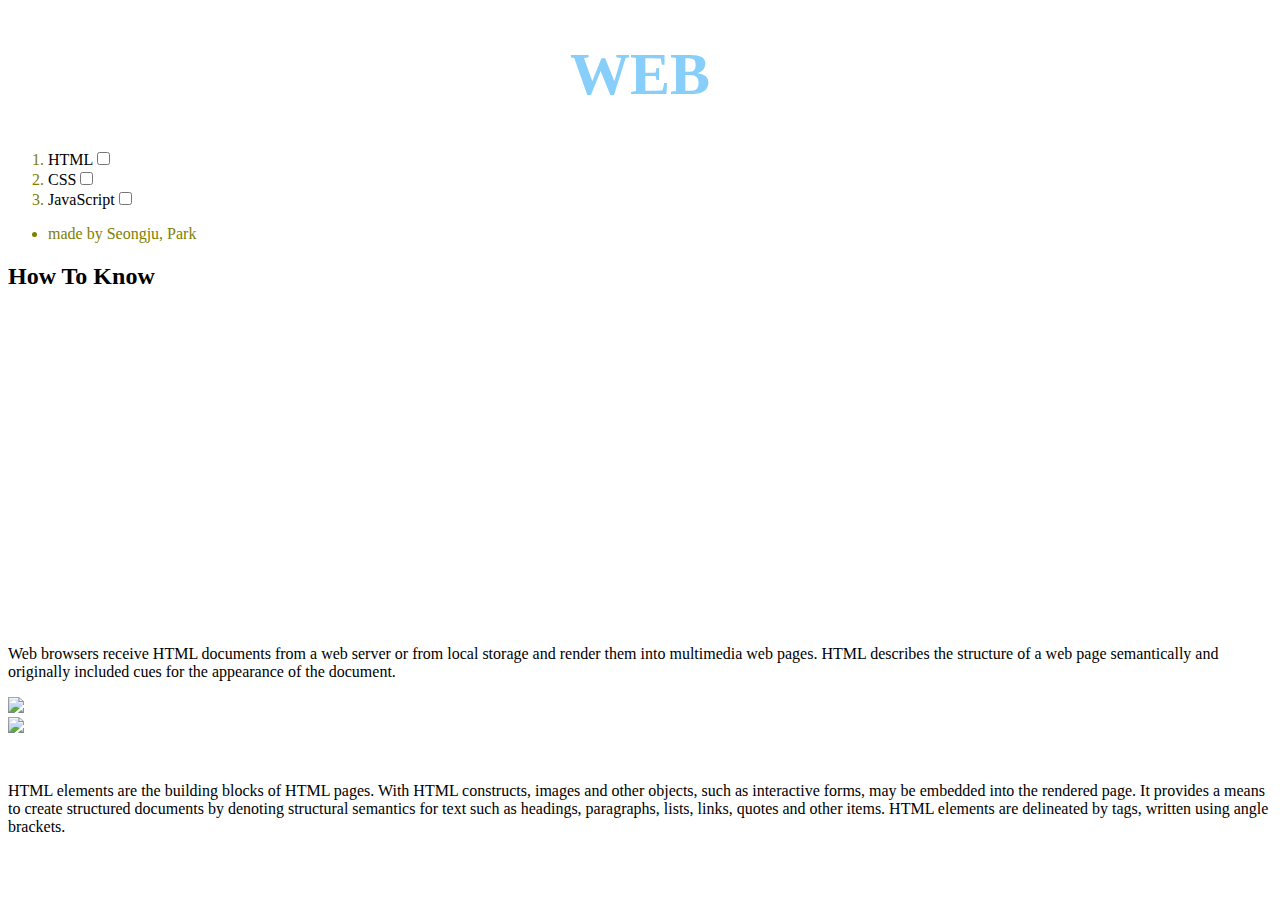
==== index.html @ 6b9dca86 "Add files via upload" ====
<!doctype html>
<html>
<head>
  <title>WEB - html</title>
  <meta charset="utf-8">
  <style>
    a{
      color:black;
      text-decoration: none;
    }
    a:visited{
      color:grey;
    }
    #active{
      color:  lightskyblue;
    }
    li{
      color:olive;
    }
    h1{
      text-align: center;
      font-size: 60px;
    }
  </style>
</head>
<body>
  <h1><a href="index.html" style="color:lightskyblue;">WEB</a></h1>
  <ol>
    <li><a href="HTML.html">HTML</a><input type="checkbox"></li>
    <li><a href="CSS.html">CSS</a><input type="checkbox"></li>
    <li><a href="JavaScript.html">JavaScript</a><input type="checkbox"></li>
  </ol>
  <ul>
    <li>made by Seongju, Park</li>

  </ul>
  <h2> How To Know </h2>
  <iframe with="560" height="315" src="https://www.youtube.com/embed/jSJM9iOiQ1g" frameborder="0" allowfullscreen></iframe>

  <p>Web browsers receive HTML documents from a web server or from local storage and render them into multimedia web pages. HTML describes the structure of a web page semantically and originally included cues for the appearance of the document.</p>
  <img src="캘린더 사진.png" width="80%"><br>
  <img src="https://s3-ap-northeast-2.amazonaws.com/opentutorials-user-file/module/3135/7648.png">

  <p style="margin-top:45px;">HTML elements are the building blocks of HTML pages. With HTML constructs, images and other objects, such as interactive forms, may be embedded into the rendered page. It provides a means to create structured documents by denoting structural semantics for text such as headings, paragraphs, lists, links, quotes and other items. HTML elements are delineated by tags, written using angle brackets.</p>
  <!-- 댓글기능 추가-->
  <p>
    <div id="disqus_thread"></div>
    <script>

/**
*  RECOMMENDED CONFIGURATION VARIABLES: EDIT AND UNCOMMENT THE SECTION BELOW TO INSERT DYNAMIC VALUES FROM YOUR PLATFORM OR CMS.
*  LEARN WHY DEFINING THESE VARIABLES IS IMPORTANT: https://disqus.com/admin/universalcode/#configuration-variables*/
/*
var disqus_config = function () {
this.page.url = PAGE_URL;  // Replace PAGE_URL with your page's canonical URL variable
this.page.identifier = PAGE_IDENTIFIER; // Replace PAGE_IDENTIFIER with your page's unique identifier variable
};
*/
(function() { // DON'T EDIT BELOW THIS LINE
var d = document, s = d.createElement('script');
s.src = 'https://web1-2.disqus.com/embed.js';
s.setAttribute('data-timestamp', +new Date());
(d.head || d.body).appendChild(s);
})();
</script>
<noscript>Please enable JavaScript to view the <a href="https://disqus.com/?ref_noscript">comments powered by Disqus.</a></noscript></p>
</body>
</html>
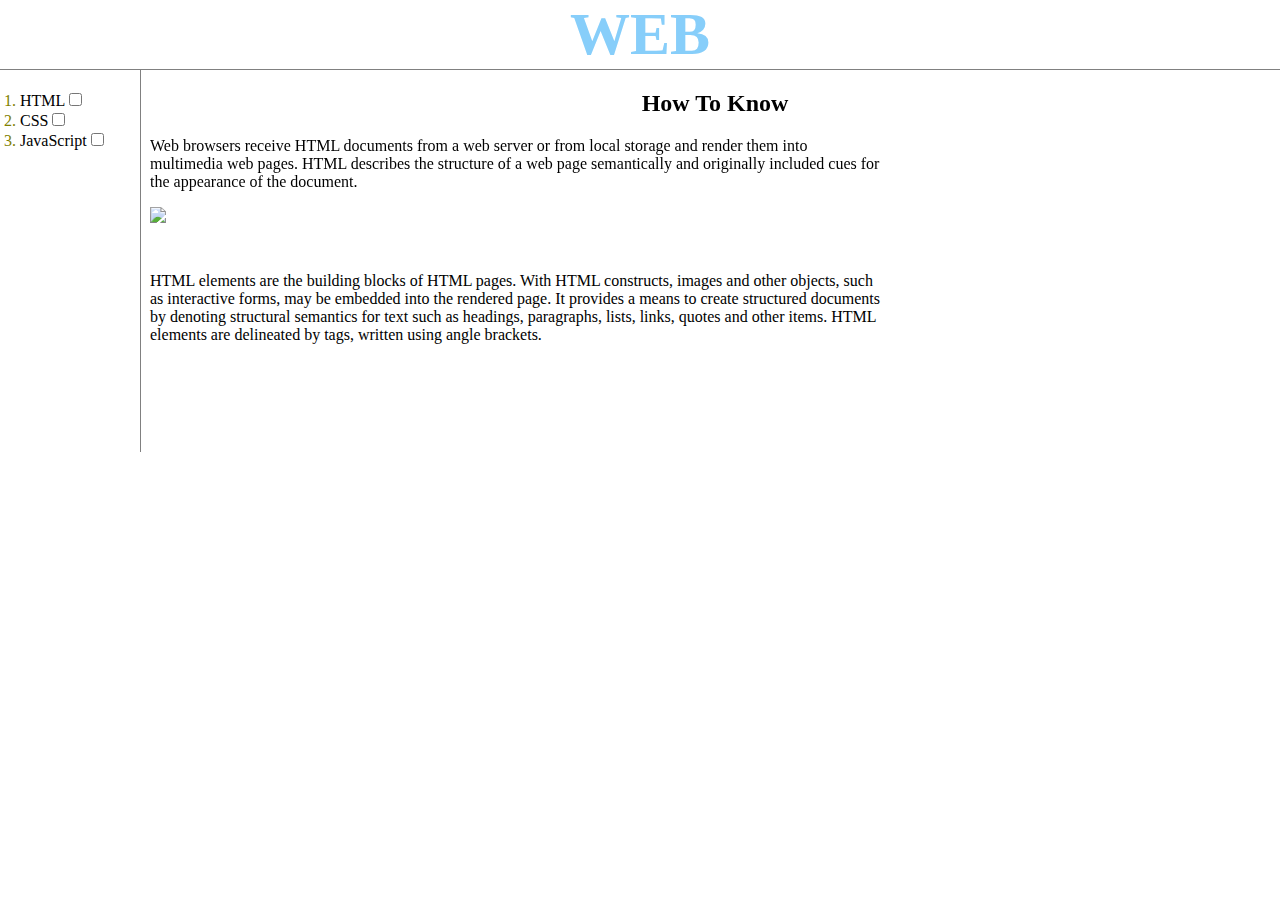
==== commit 36a1384c: "Add files via upload" ====
--- a/index.html
+++ b/index.html
@@ -4,6 +4,9 @@
   <title>WEB - html</title>
   <meta charset="utf-8">
   <style>
+    body{
+      margin:0;
+    }
     a{
       color:black;
       text-decoration: none;
@@ -11,37 +14,56 @@
     a:visited{
       color:grey;
     }
-    #active{
-      color:  lightskyblue;
-    }
+
     li{
       color:olive;
     }
     h1{
       text-align: center;
       font-size: 60px;
+      border-bottom:1px solid grey;
+      margin:0;
+    }
+    h2{
+      text-align: center;
+    }
+    ol{
+      border-right: 1px solid grey;
+      width:100px;
+      margin:0;
+      padding:20px;
+
+    }
+    #active{
+      color:  lightskyblue;
+    }
+    #grid{
+      display: grid;
+      grid-template-columns: 150px 1fr;
+    }
+    #article{
+
     }
   </style>
 </head>
 <body>
   <h1><a href="index.html" style="color:lightskyblue;">WEB</a></h1>
-  <ol>
-    <li><a href="HTML.html">HTML</a><input type="checkbox"></li>
-    <li><a href="CSS.html">CSS</a><input type="checkbox"></li>
-    <li><a href="JavaScript.html">JavaScript</a><input type="checkbox"></li>
-  </ol>
-  <ul>
-    <li>made by Seongju, Park</li>
+  <div id="grid">
+    <ol>
+      <li><a href="HTML.html">HTML</a><input type="checkbox"></li>
+      <li><a href="CSS.html">CSS</a><input type="checkbox"></li>
+      <li><a href="JavaScript.html">JavaScript</a><input type="checkbox"></li>
+    </ol>
+    <div id="article">
+      <h2> How To Know </h2>
+      <iframe width="400" height="315" align="right"  src="https://www.youtube.com/embed/jSJM9iOiQ1g" frameborder="0" allowfullscreen margin-bottom="10px"></iframe>
 
-  </ul>
-  <h2> How To Know </h2>
-  <iframe with="560" height="315" src="https://www.youtube.com/embed/jSJM9iOiQ1g" frameborder="0" allowfullscreen></iframe>
+      <p>Web browsers receive HTML documents from a web server or from local storage and render them into multimedia web pages. HTML describes the structure of a web page semantically and originally included cues for the appearance of the document.</p>
+      <img src="https://s3-ap-northeast-2.amazonaws.com/opentutorials-user-file/module/3135/7648.png" margin-top="10px ">
 
-  <p>Web browsers receive HTML documents from a web server or from local storage and render them into multimedia web pages. HTML describes the structure of a web page semantically and originally included cues for the appearance of the document.</p>
-  <img src="캘린더 사진.png" width="80%"><br>
-  <img src="https://s3-ap-northeast-2.amazonaws.com/opentutorials-user-file/module/3135/7648.png">
-
-  <p style="margin-top:45px;">HTML elements are the building blocks of HTML pages. With HTML constructs, images and other objects, such as interactive forms, may be embedded into the rendered page. It provides a means to create structured documents by denoting structural semantics for text such as headings, paragraphs, lists, links, quotes and other items. HTML elements are delineated by tags, written using angle brackets.</p>
+      <p style="margin-top:45px;">HTML elements are the building blocks of HTML pages. With HTML constructs, images and other objects, such as interactive forms, may be embedded into the rendered page. It provides a means to create structured documents by denoting structural semantics for text such as headings, paragraphs, lists, links, quotes and other items. HTML elements are delineated by tags, written using angle brackets.</p>
+    </div>
+  </div>
   <!-- 댓글기능 추가-->
   <p>
     <div id="disqus_thread"></div>
